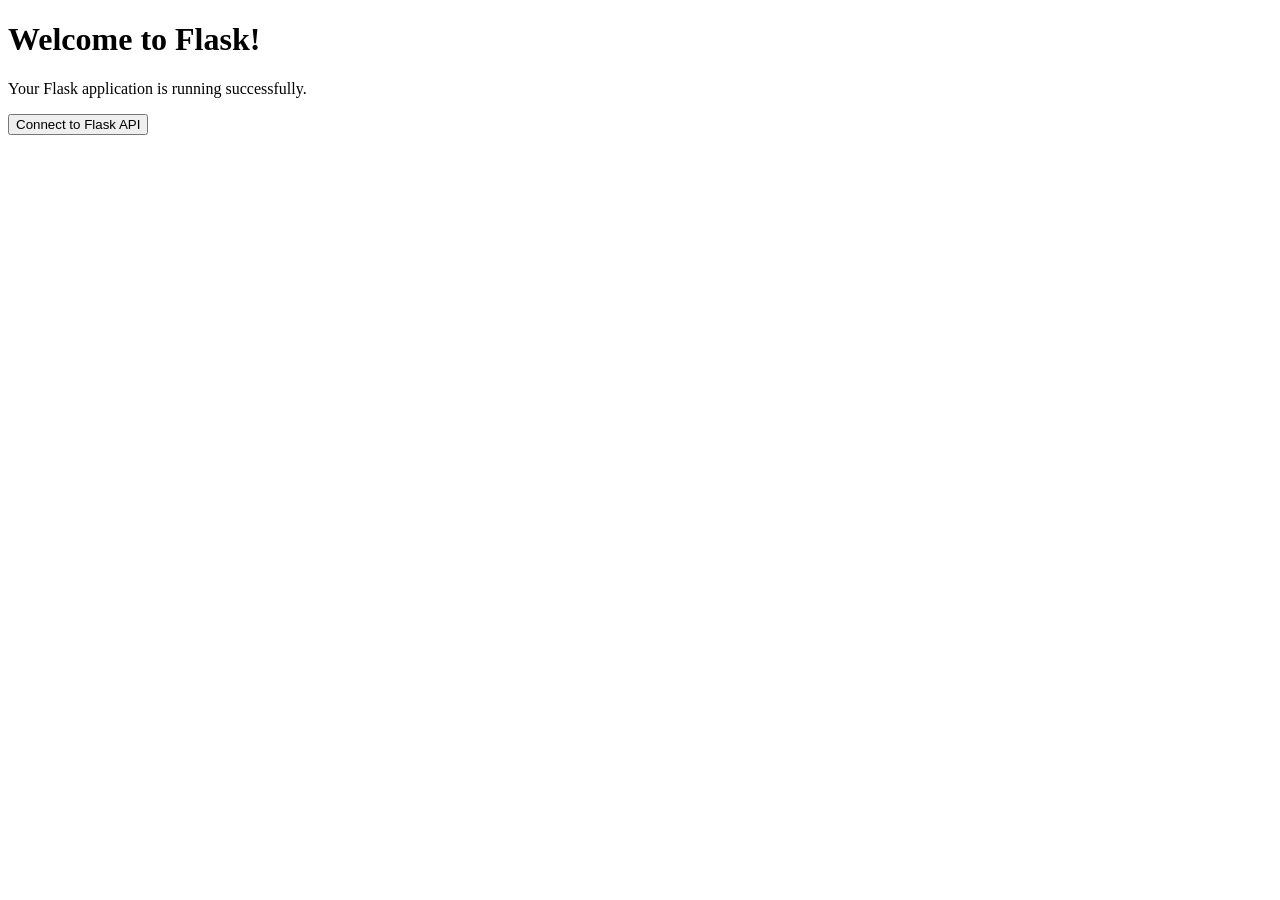
==== templates/index.html @ e00d273e "Flask web app Skeleton setup" ====
<!DOCTYPE html>
<html>
<head>
    <title>My Flask App</title>
</head>
<body>

    <h1>Welcome to Flask!</h1>
    <p>Your Flask application is running successfully.</p>

    <button onclick="getData()">Connect to Flask API</button>

    <p id="result"></p>

    <script>
        async function getData() {
            const response = await fetch('/api');
            const data = await response.json();

            document.getElementById('result').innerText =
                data.message;
        }
    </script>

</body>
</html>
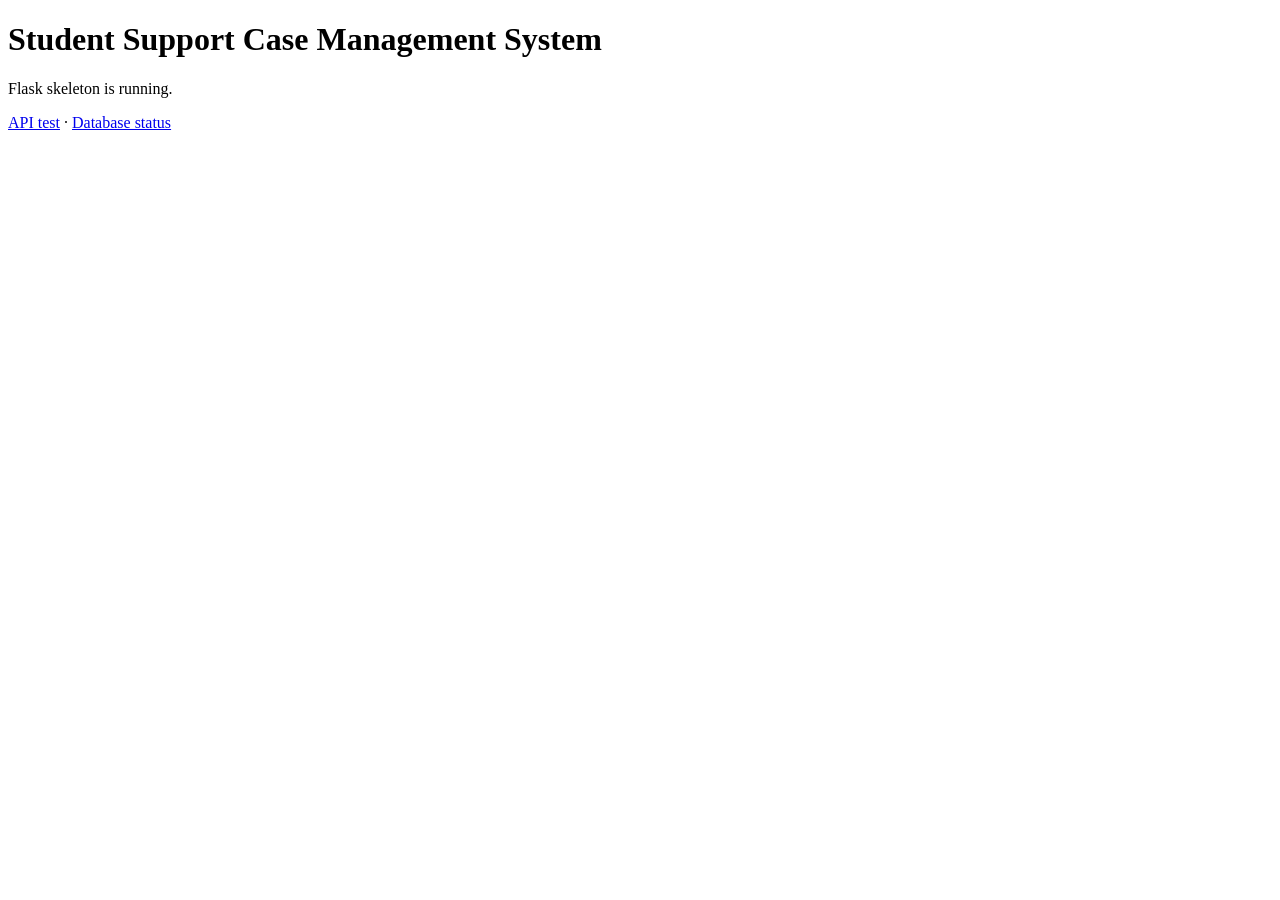
==== commit 54619217: "Sucessfully connected multiple Database i.e SQLITE and MongoDB" ====
--- a/templates/index.html
+++ b/templates/index.html
@@ -1,27 +1,13 @@
-
-<!DOCTYPE html>
-<html>
+<!doctype html>
+<html lang="en">
 <head>
-    <title>My Flask App</title>
+  <meta charset="utf-8">
+  <meta name="viewport" content="width=device-width, initial-scale=1">
+  <title>Student Support Case Management</title>
 </head>
 <body>
-
-    <h1>Welcome to Flask!</h1>
-    <p>Your Flask application is running successfully.</p>
-
-    <button onclick="getData()">Connect to Flask API</button>
-
-    <p id="result"></p>
-
-    <script>
-        async function getData() {
-            const response = await fetch('/api');
-            const data = await response.json();
-
-            document.getElementById('result').innerText =
-                data.message;
-        }
-    </script>
-
+  <h1>Student Support Case Management System</h1>
+  <p>Flask skeleton is running.</p>
+  <p><a href="/api">API test</a> · <a href="/api/db-status">Database status</a></p>
 </body>
 </html>
